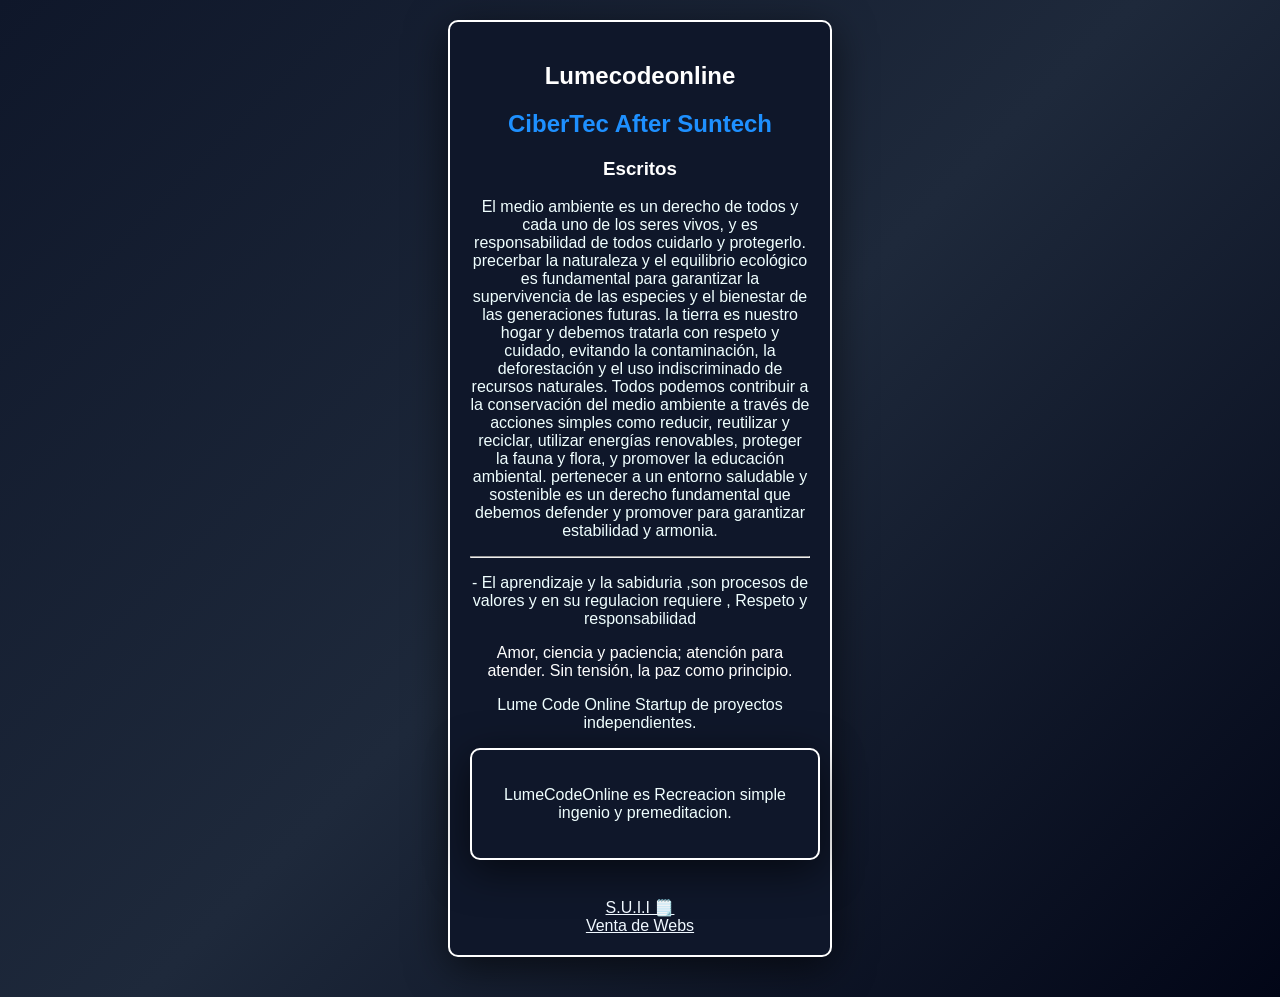
==== index.html @ df0d95e9 "aj" ====
<!DOCTYPE html>
<html lang="en">
<head>
    <meta charset="UTF-8">
    <meta name="viewport" content="width=device-width, initial-scale=1.0">
    <title>Document</title>
    <link rel="stylesheet" href="style.css">
</head>
<body>
<section>
            <H1>Lumecodeonline</h1>
                 <h2> CiberTec  After Suntech</h2>
                    <h3>Escritos</h3>
                 <p>
                    El medio ambiente es un derecho de todos y cada uno de los seres vivos, y es responsabilidad de todos cuidarlo y protegerlo. precerbar la naturaleza y el equilibrio ecológico es fundamental para garantizar la supervivencia de las especies y el bienestar de las generaciones futuras.  
                    la tierra es nuestro hogar y debemos tratarla con respeto y cuidado, evitando la contaminación, la deforestación y el uso indiscriminado de recursos naturales.
                    Todos podemos contribuir a la conservación del medio ambiente a través de acciones simples como reducir, reutilizar y reciclar, utilizar energías renovables, proteger la fauna y flora, y promover la educación ambiental.
                    pertenecer a un entorno saludable y sostenible es un derecho fundamental que debemos defender y promover para garantizar estabilidad y armonia.
            
                 </p>
                 <hr>
                 <p> 
                    - El aprendizaje y la sabiduria ,son procesos de valores y en su regulacion requiere , Respeto y responsabilidad </p>
                    Amor, ciencia y paciencia; atención para atender. Sin tensión, la paz como principio.

            <br>

                <p>
                    Lume Code Online Startup de proyectos independientes.
                </p>
        
                    <section>
                        <p>
                          LumeCodeOnline es  Recreacion simple ingenio y premeditacion. 
                        </p>
                    </section>    

            

            <br> 

            <a href="SUII.html"> <span class="Pss"> S.U.I.I 🗒️ </span> </a>

                <br>
                <a href="Ventaweb.html"> <span class="Pss"> Venta de Webs</span> </a>
</section>
</body>
</html>
---- style.css ----
body{
    background: linear-gradient(135deg,#0f172a,#1e293b,#020617);
    color:white;
    text-align:center;
    display:flex;
    flex-direction:column;
    justify-content:center;
    align-items:center;
    padding:20px;
    min-height:100vh;
    margin:0;
    font-family: "Segoe UI", Arial, Helvetica, sans-serif;
    border-radius: 5px;
    
}
h1:hover{
    transform: scale(1.2);
    transition: 2s;
    margin: 0%; 
    padding: 0%;
    background-color: black;
    color:cornflowerblue;
    border-radius: 5px;
    border: 3px solid white ;
    fontzize: 30px;
}
    hover
.suii{
    display:inline-block;
    background:black;
    color:white;
    padding: 0 ;
    border-radius:20px;
    font-weight:bold;
    margin-top:0px;
    transition:0.3s;
    max-width: 40%;
    
}
section{
    background-color:#0f172a;
    border:1px solid #334155;
    padding:20px;
    width:90%;
    max-width:340px;
    border-radius:12px;
    box-shadow:0 10px 40px rgba(0,0,0,0.6);
    margin-bottom:20px;
    border-radius: 10px;
    border: 2px white solid;}
p{
    color: azure;
}

    .link img:hover{
    transform: scale(1.1);
    transition: 1s;
}   
 
h4{
    color: #C77DFF;
}

.cards{
display:grid;
grid-template-columns:repeat(auto-fit,minmax(250px,1fr));
gap:30px;
}


.card{
    background-color: white;
padding:40px 30px;
border-radius:20px;
text-align:center;
border:1px solid #1a1a1a;
}
.texto{
    font-size: 20px ;
}
h2{
    color: whitesmoke;
}

.card h3{
margin-bottom:15px;
font-size:1.3rem;
}

a{

    color:aliceblue
}

.price{
font-size:2rem;
margin:20px 0;
background:linear-gradient(90deg,#6EEBFF,#C77DFF);
-webkit-background-clip:text;
color:transparent;
font-weight:700;
}

h2{
    color:dodgerblue
}
.Pss:hover{
    display:inline-block;
    background:black;
    color:#22d3ee;
    padding:4px 10px;
    border-radius:20px;
    font-weight:bold;
    margin-top:5px;
    transition:0.3s;
}



    @media (max-width:768px) {
        .header{
            flex-direction:column;
            gap: 12px;
        }
        h1{
            font-size:32px;

        }
        .btn{
            width:100;
    
        }

        section{
            widht:90%;
            padding:15;
        }
    }
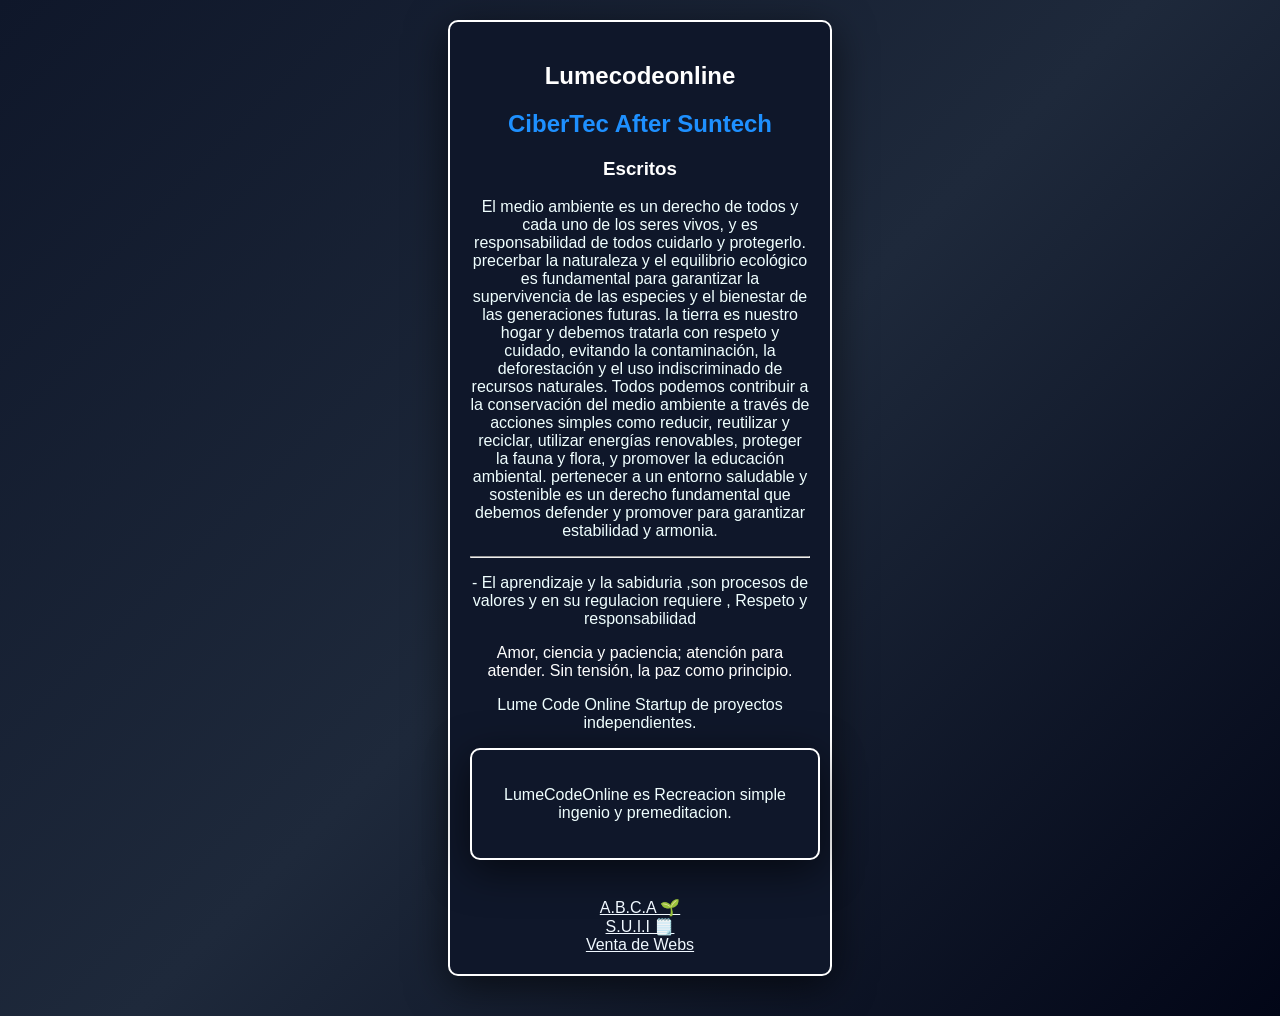
==== commit fdc4f925: "ajuste ABCA" ====
--- a/index.html
+++ b/index.html
@@ -39,8 +39,10 @@
 
             <br> 
 
-            <a href="SUII.html"> <span class="Pss"> S.U.I.I 🗒️ </span> </a>
+            <a href="ABCA.html"> <span class="Pss"> A.B.C.A 🌱 </span> </a>
 
+                <br>
+                <a href="SUII.html"> <span class="Pss"> S.U.I.I 🗒️ </span> </a>
                 <br>
                 <a href="Ventaweb.html"> <span class="Pss"> Venta de Webs</span> </a>
 </section>
--- a/style.css
+++ b/style.css
@@ -24,7 +24,19 @@
     border: 3px solid white ;
     fontzize: 30px;
 }
-    hover
+        .ABCA{
+            background-color:#0f172a;
+            border:1px solid #334155;
+            padding:20px;
+            width:90%;
+            max-width:340px;
+            border-radius:12px;
+            box-shadow:0 10px 40px rgba(0,0,0,0.6);
+            margin-bottom:20px;
+            border-radius: 10px;
+            border: 2px white solid;
+        }
+
 .suii{
     display:inline-block;
     background:black;
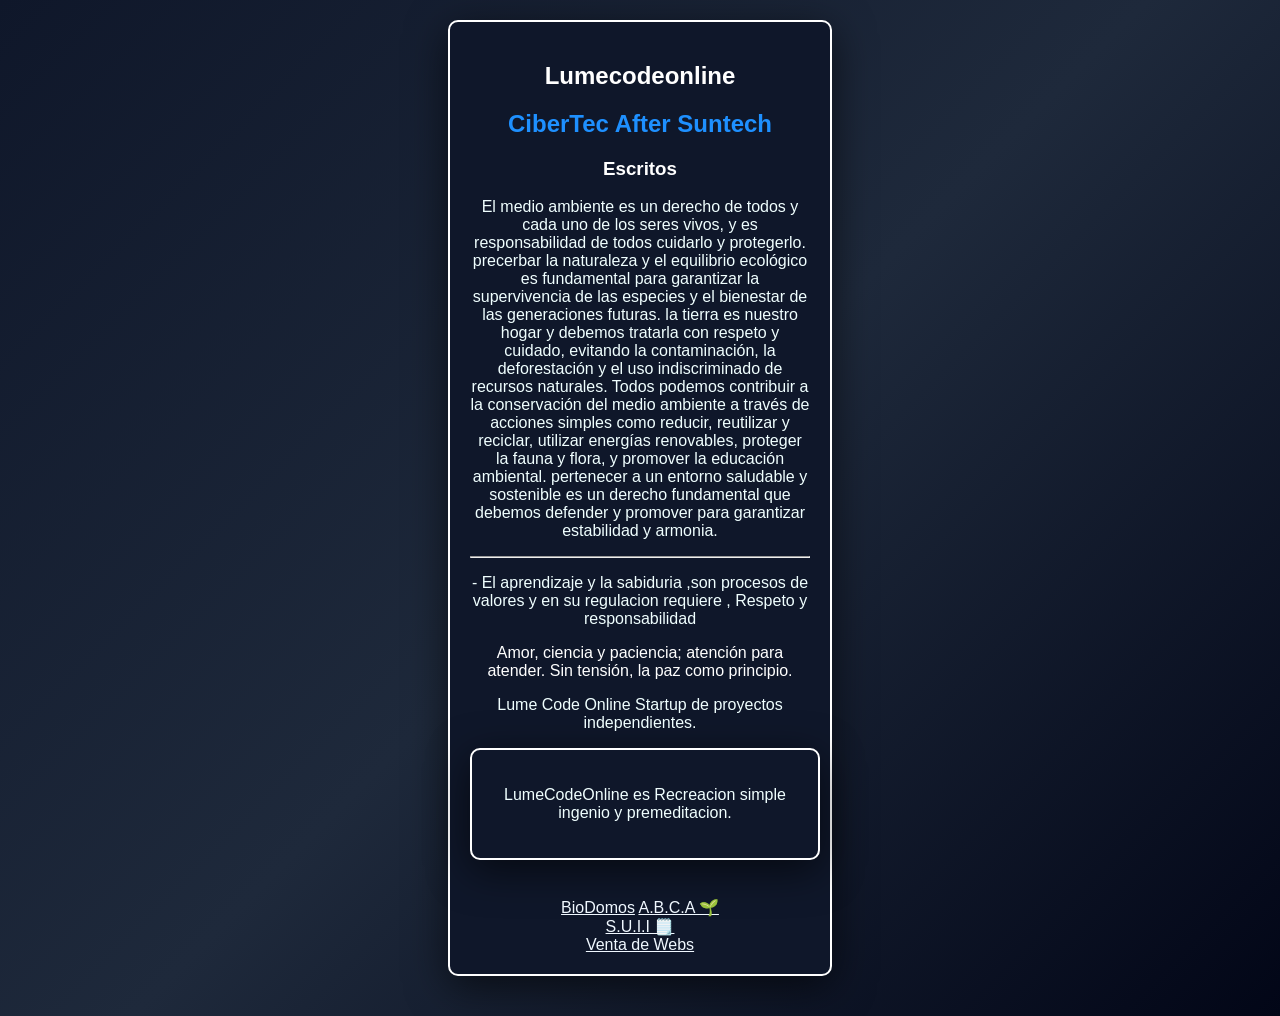
==== commit 60b5fc3a: "ajuste" ====
--- a/index.html
+++ b/index.html
@@ -38,6 +38,8 @@
             
 
             <br> 
+            
+            <a href="https://lumecodee.github.io/BioDomos/">BioDomos</a>
 
             <a href="ABCA.html"> <span class="Pss"> A.B.C.A 🌱 </span> </a>
 
--- a/style.css
+++ b/style.css
@@ -10,8 +10,7 @@
     min-height:100vh;
     margin:0;
     font-family: "Segoe UI", Arial, Helvetica, sans-serif;
-    border-radius: 5px;
-    
+    border-radius: 5px; 
 }
 h1:hover{
     transform: scale(1.2);
@@ -24,7 +23,38 @@
     border: 3px solid white ;
     fontzize: 30px;
 }
-        .ABCA{
+        
+
+.suii{
+    background-color:#0f172a;
+    border:1px solid #334155;
+    padding:20px;
+    width:90%;
+    max-width:340px;
+    border-radius:12px;
+    box-shadow:0 10px 40px rgba(0,0,0,0.6);
+    margin-bottom:20px;
+    border-radius: 10px;
+    border: 2px white solid;
+}
+
+section {
+    background-color:#0f172a;
+    border:1px solid #334155;
+    padding:20px;
+    width:90%;
+    max-width:340px;
+    border-radius:12px;
+    box-shadow:0 10px 40px rgba(0,0,0,0.6);
+    margin-bottom:20px;
+    border-radius: 10px;
+    border: 2px white solid;
+}
+p{
+    color: azure;
+}
+
+.ABCA{
             background-color:#0f172a;
             border:1px solid #334155;
             padding:20px;
@@ -36,33 +66,6 @@
             border-radius: 10px;
             border: 2px white solid;
         }
-
-.suii{
-    display:inline-block;
-    background:black;
-    color:white;
-    padding: 0 ;
-    border-radius:20px;
-    font-weight:bold;
-    margin-top:0px;
-    transition:0.3s;
-    max-width: 40%;
-    
-}
-section{
-    background-color:#0f172a;
-    border:1px solid #334155;
-    padding:20px;
-    width:90%;
-    max-width:340px;
-    border-radius:12px;
-    box-shadow:0 10px 40px rgba(0,0,0,0.6);
-    margin-bottom:20px;
-    border-radius: 10px;
-    border: 2px white solid;}
-p{
-    color: azure;
-}
 
     .link img:hover{
     transform: scale(1.1);
@@ -82,10 +85,19 @@
 
 .card{
     background-color: white;
+    color: black;
 padding:40px 30px;
 border-radius:20px;
 text-align:center;
 border:1px solid #1a1a1a;
+}
+.btn{
+    background-color: #0f172a;
+    color: white;
+    padding: 10px 20px;
+    border-radius: 5px;
+    text-decoration: none;
+    transition: 0.3s;
 }
 .texto{
     font-size: 20px ;
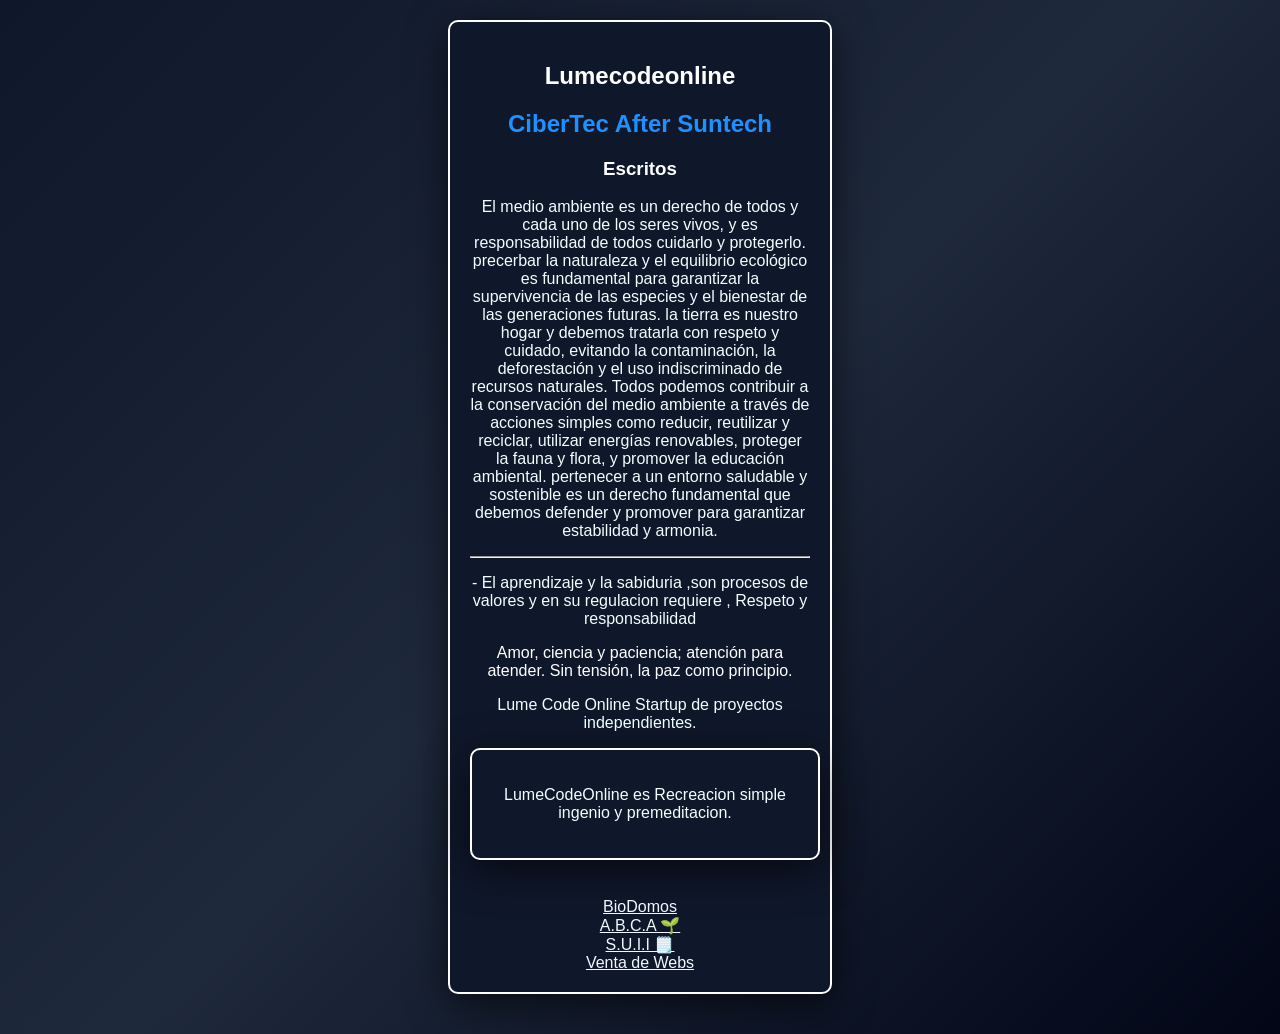
==== commit 474cfb37: "ajuste" ====
--- a/index.html
+++ b/index.html
@@ -39,10 +39,9 @@
 
             <br> 
             
-            <a href="https://lumecodee.github.io/BioDomos/">BioDomos</a>
-
-            <a href="ABCA.html"> <span class="Pss"> A.B.C.A 🌱 </span> </a>
-
+             <a href="https://lumecodee.github.io/BioDomos/">BioDomos</a>
+                    <br>
+              <a href="ABCA.html"> <span class="Pss"> A.B.C.A 🌱 </span> </a>
                 <br>
                 <a href="SUII.html"> <span class="Pss"> S.U.I.I 🗒️ </span> </a>
                 <br>
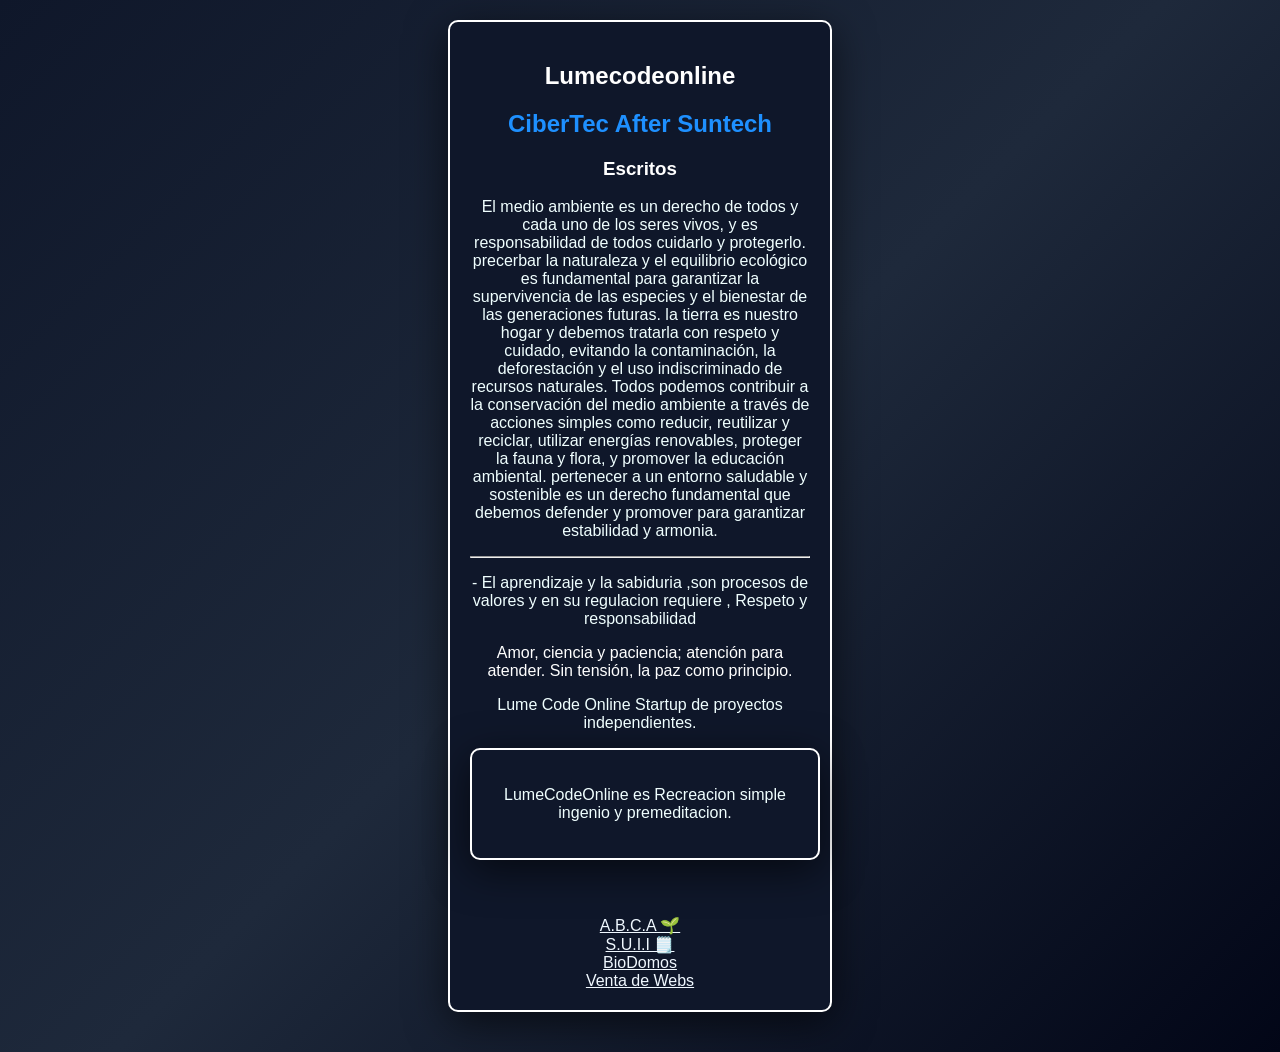
==== commit 2daa9901: "ajuste" ====
--- a/index.html
+++ b/index.html
@@ -39,12 +39,16 @@
 
             <br> 
             
-             <a href="https://lumecodee.github.io/BioDomos/">BioDomos</a>
+             
                     <br>
               <a href="ABCA.html"> <span class="Pss"> A.B.C.A 🌱 </span> </a>
                 <br>
                 <a href="SUII.html"> <span class="Pss"> S.U.I.I 🗒️ </span> </a>
                 <br>
+
+                <a href="https://lumecodee.github.io/BioDomos/">BioDomos</a>
+                <br>
+
                 <a href="Ventaweb.html"> <span class="Pss"> Venta de Webs</span> </a>
 </section>
 </body>
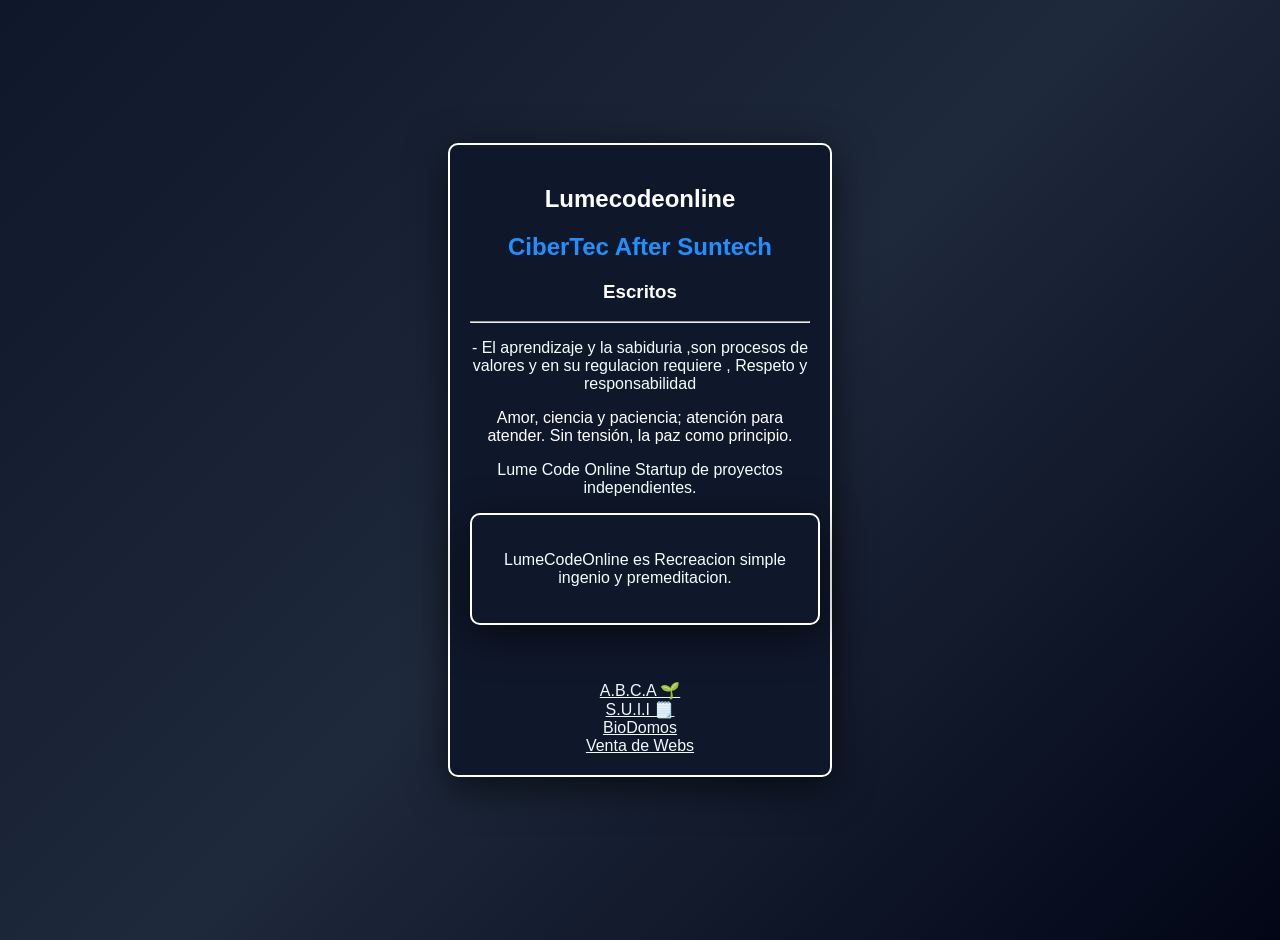
==== commit fc486d70: "aj" ====
--- a/index.html
+++ b/index.html
@@ -11,13 +11,7 @@
             <H1>Lumecodeonline</h1>
                  <h2> CiberTec  After Suntech</h2>
                     <h3>Escritos</h3>
-                 <p>
-                    El medio ambiente es un derecho de todos y cada uno de los seres vivos, y es responsabilidad de todos cuidarlo y protegerlo. precerbar la naturaleza y el equilibrio ecológico es fundamental para garantizar la supervivencia de las especies y el bienestar de las generaciones futuras.  
-                    la tierra es nuestro hogar y debemos tratarla con respeto y cuidado, evitando la contaminación, la deforestación y el uso indiscriminado de recursos naturales.
-                    Todos podemos contribuir a la conservación del medio ambiente a través de acciones simples como reducir, reutilizar y reciclar, utilizar energías renovables, proteger la fauna y flora, y promover la educación ambiental.
-                    pertenecer a un entorno saludable y sostenible es un derecho fundamental que debemos defender y promover para garantizar estabilidad y armonia.
-            
-                 </p>
+                 
                  <hr>
                  <p> 
                     - El aprendizaje y la sabiduria ,son procesos de valores y en su regulacion requiere , Respeto y responsabilidad </p>
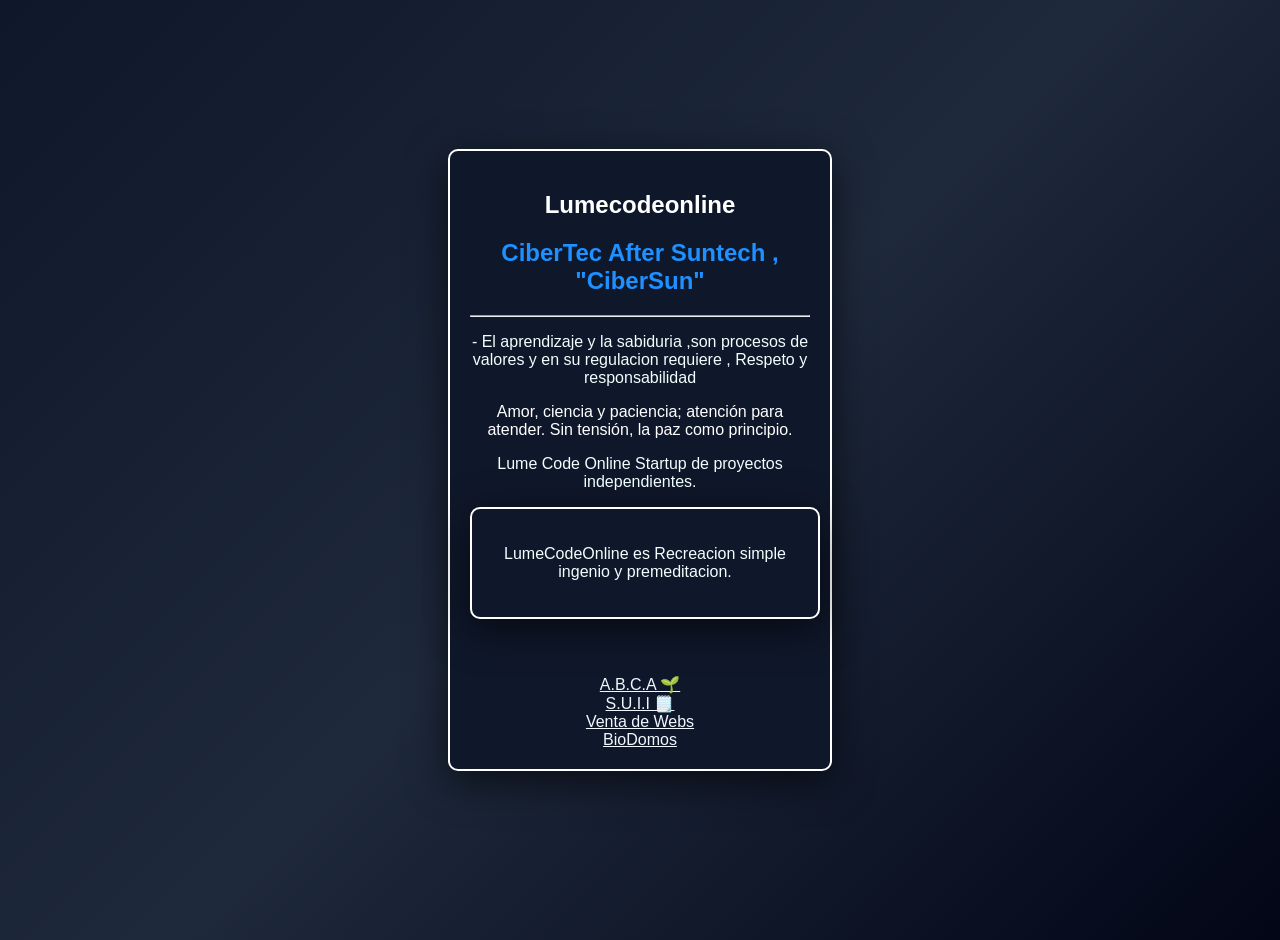
==== commit d98b0f97: "aj" ====
--- a/index.html
+++ b/index.html
@@ -9,8 +9,8 @@
 <body>
 <section>
             <H1>Lumecodeonline</h1>
-                 <h2> CiberTec  After Suntech</h2>
-                    <h3>Escritos</h3>
+                 <h2> CiberTec  After Suntech , "CiberSun"</h2>
+        
                  
                  <hr>
                  <p> 
@@ -39,11 +39,10 @@
                 <br>
                 <a href="SUII.html"> <span class="Pss"> S.U.I.I 🗒️ </span> </a>
                 <br>
-
+                <a href="Ventaweb.html"> <span class="Pss"> Venta de Webs</span> </a>
+                <br>
                 <a href="https://lumecodee.github.io/BioDomos/">BioDomos</a>
                 <br>
-
-                <a href="Ventaweb.html"> <span class="Pss"> Venta de Webs</span> </a>
 </section>
 </body>
 </html>
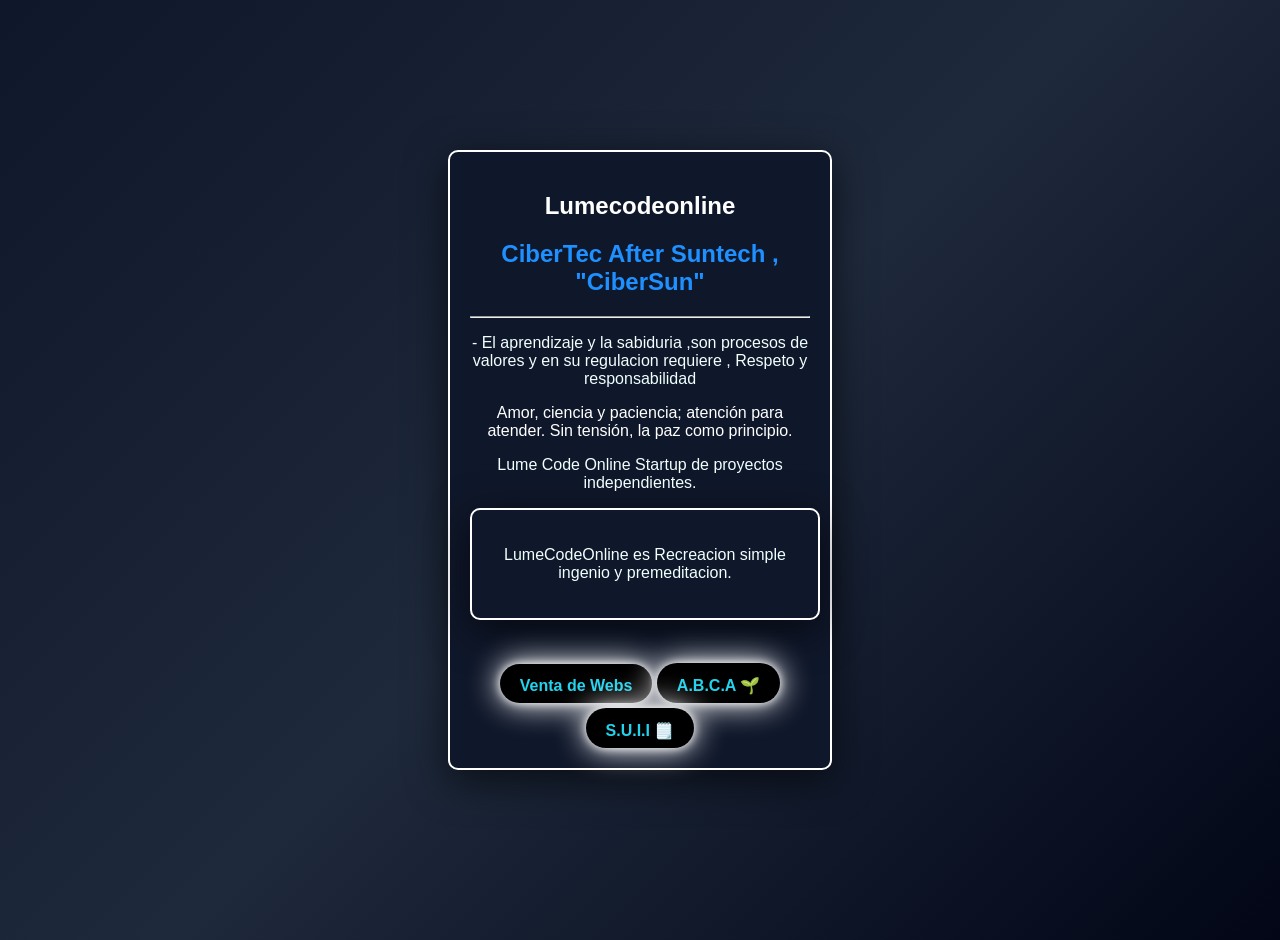
==== commit fa4b9fdb: "aj" ====
--- a/index.html
+++ b/index.html
@@ -34,15 +34,13 @@
             <br> 
             
              
-                    <br>
-              <a href="ABCA.html"> <span class="Pss"> A.B.C.A 🌱 </span> </a>
-                <br>
+            
+                    <a href="Ventaweb.html"> <span class="Pss"> Venta de Webs</span> </a>
+                 <a href="ABCA.html"> <span class="Pss"> A.B.C.A 🌱 </span> </a>
                 <a href="SUII.html"> <span class="Pss"> S.U.I.I 🗒️ </span> </a>
                 <br>
-                <a href="Ventaweb.html"> <span class="Pss"> Venta de Webs</span> </a>
-                <br>
-                <a href="https://lumecodee.github.io/BioDomos/">BioDomos</a>
-                <br>
+                
+            
 </section>
 </body>
 </html>
--- a/style.css
+++ b/style.css
@@ -67,7 +67,7 @@
             border: 2px white solid;
         }
 
-    .link img:hover{
+ .link img:hover{
     transform: scale(1.1);
     transition: 1s;
 }   
@@ -112,8 +112,17 @@
 }
 
 a{
-
-    color:aliceblue
+     color:white;
+  filter: drop-shadow(0 0 5px  white)
+          drop-shadow(0 0 15px white);
+          display:inline-block;
+    background:black;
+    color:#22d3ee;
+    padding:4px 10px;
+    border-radius:20px;
+    font-weight:bold;
+    margin-top:5px;
+    transition:0.3s;
 }
 
 .price{
@@ -128,7 +137,7 @@
 h2{
     color:dodgerblue
 }
-.Pss:hover{
+.Pss{
     display:inline-block;
     background:black;
     color:#22d3ee;
@@ -138,6 +147,7 @@
     margin-top:5px;
     transition:0.3s;
 }
+    
 
 
 
